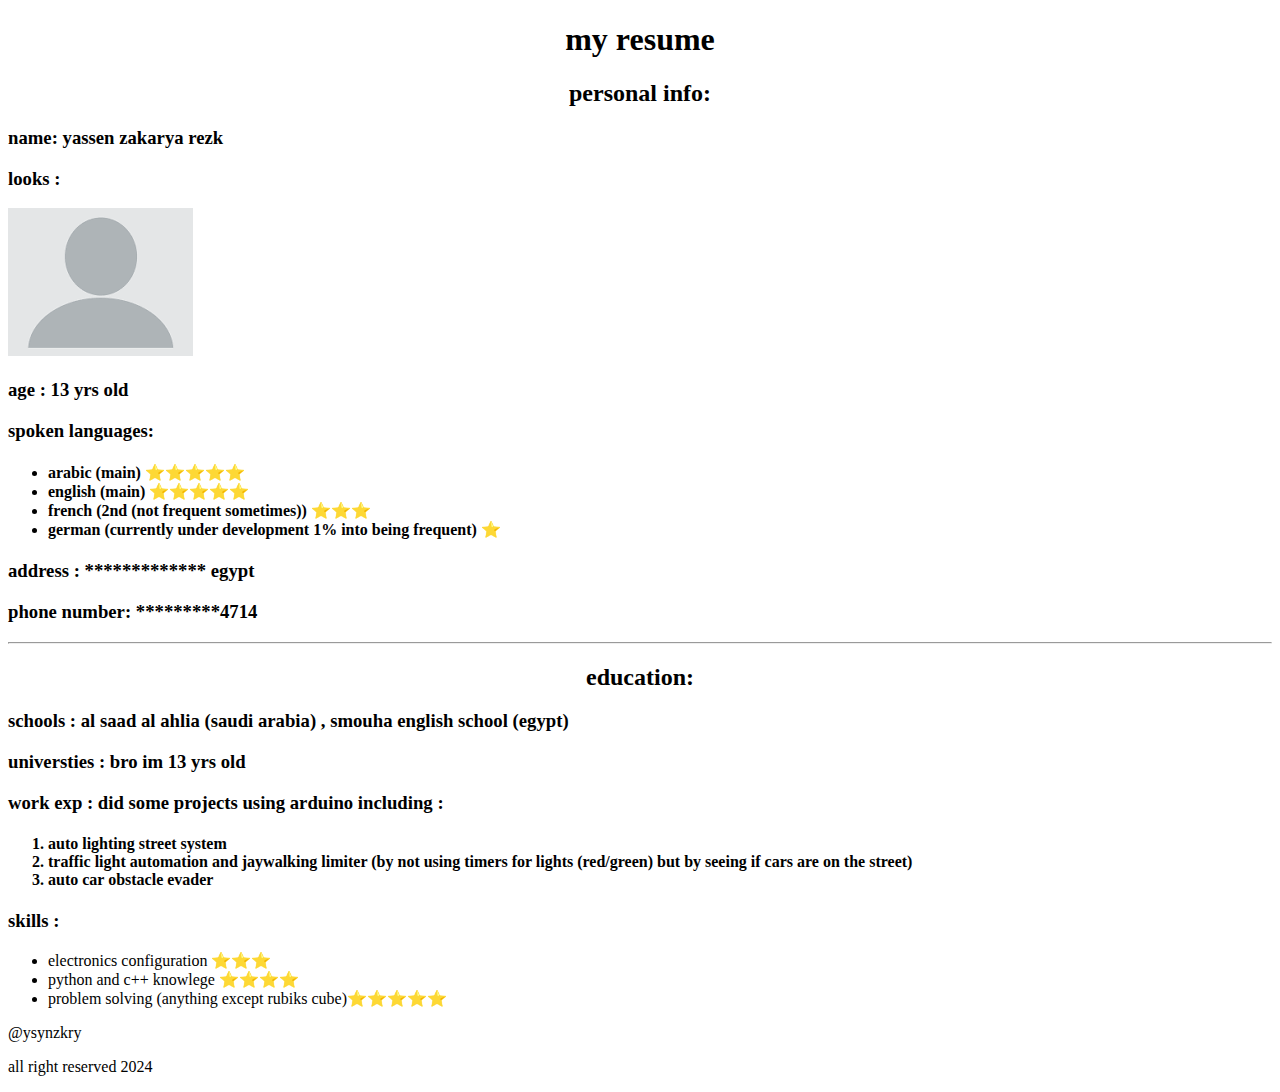
==== index.html @ 31d46eef "Add files via upload" ====
<!DOCTYPE html>
<html lang="en">
<head>
    <meta charset="UTF-8">
    <meta name="viewport" content="width=device-width, initial-scale=1.0">
    <title>My resume</title>
</head>
<body>
   <center><h1>my resume</h1>
<h2>personal info:</h2></center>
   <h3>name: yassen zakarya rezk</h3>
   <div><h3>looks :</h3><Img src="./pp.png" /></div>
   <h3>age : 13 yrs old</h3>
   <h3>spoken languages:</h3><ul>
    <h4>
    <li>arabic (main) ⭐️⭐️⭐️⭐️⭐️</li>
    <li>english (main) ⭐️⭐️⭐️⭐️⭐️</li>
    <li>french (2nd (not frequent sometimes)) ⭐️⭐️⭐️</li>
    <li>german (currently under development 1% into being frequent) ⭐️</li>

</h4>
   </ul>
   <h3>address : ************* egypt</h3>
   <h3>phone number: *********4714</h3>
   <hr />

   <center><h2>education:</h2></center>
<h3>schools : al saad al ahlia (saudi arabia) , smouha english school (egypt)</h3>
<h3>universties : bro im 13 yrs old</h3>
<h3>work exp : did some projects using arduino including :</h3>
<ol reverse=true>
    <h4>    
        <li>auto lighting street system</li>
        <li>traffic light automation and jaywalking limiter (by not using timers for lights (red/green) but by seeing if cars are on the street)</li>
        <li>auto car obstacle evader</li>
    </h4>

</ol>
<h3>skills : </h3><ul>
    <li>electronics configuration ⭐️⭐️⭐️</li>
    <li>python and c++ knowlege ⭐️⭐️⭐️⭐️</li>
    <li>problem solving (anything except rubiks cube)⭐️⭐️⭐️⭐️⭐️</li>


</ul>


</body>
<footer>
    <p>@ysynzkry</p>
    <p>all right reserved 2024</p>
</footer>
</html>
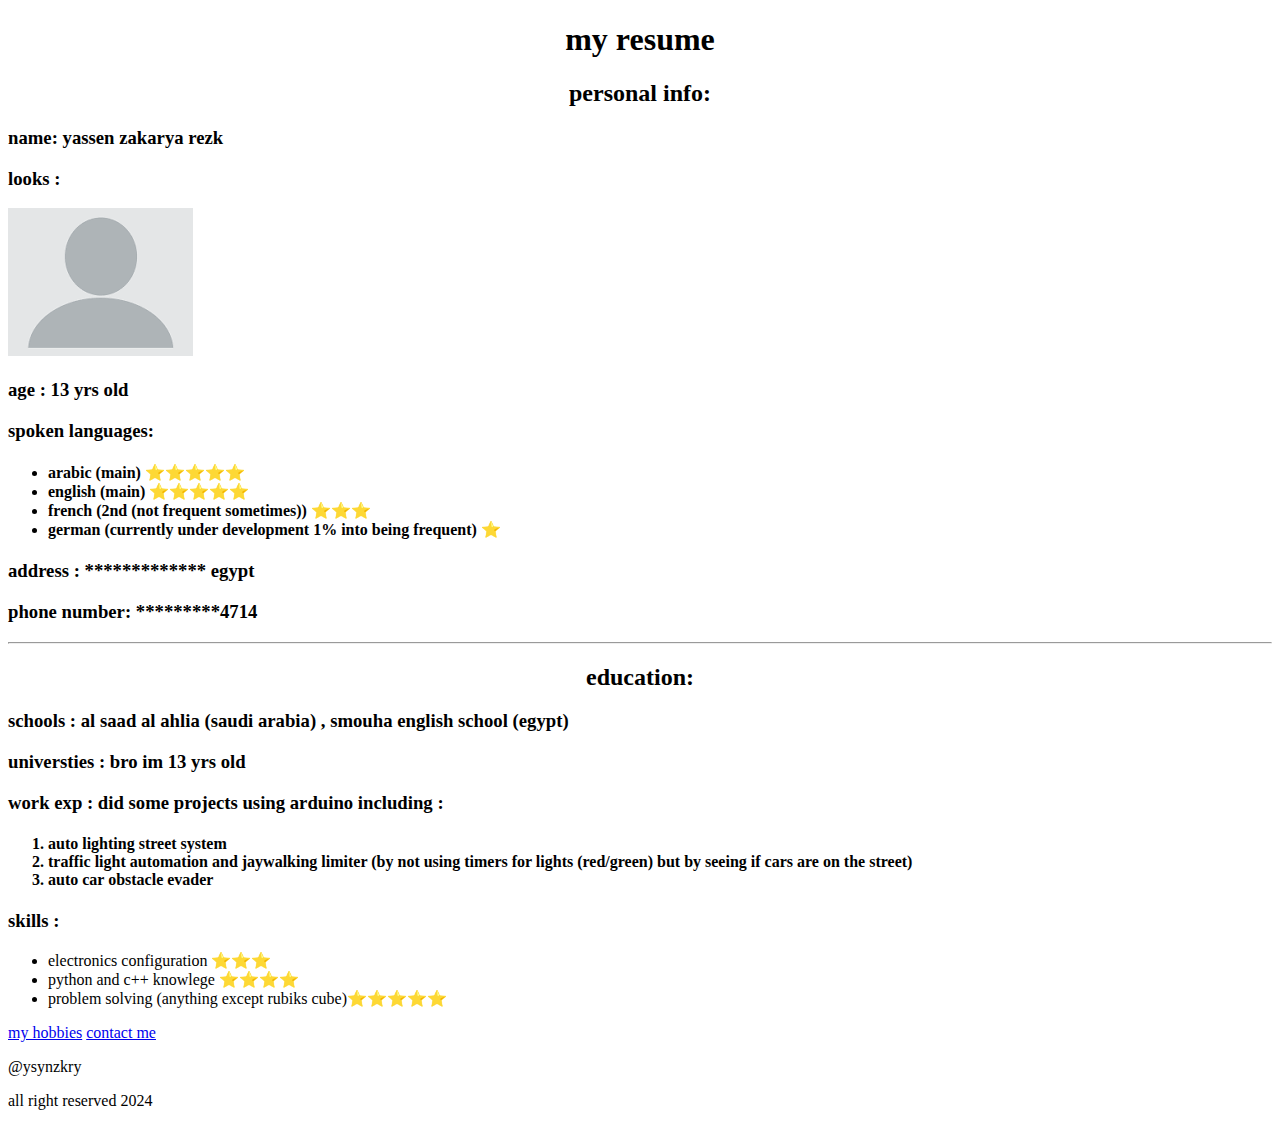
==== commit 77aa5a2a: "Add files via upload" ====
--- a/index.html
+++ b/index.html
@@ -47,6 +47,8 @@
 
 </body>
 <footer>
+    <a href="hobbies.html">my hobbies</a>
+    <a href="contact me.html">contact me</a>
     <p>@ysynzkry</p>
     <p>all right reserved 2024</p>
 </footer>
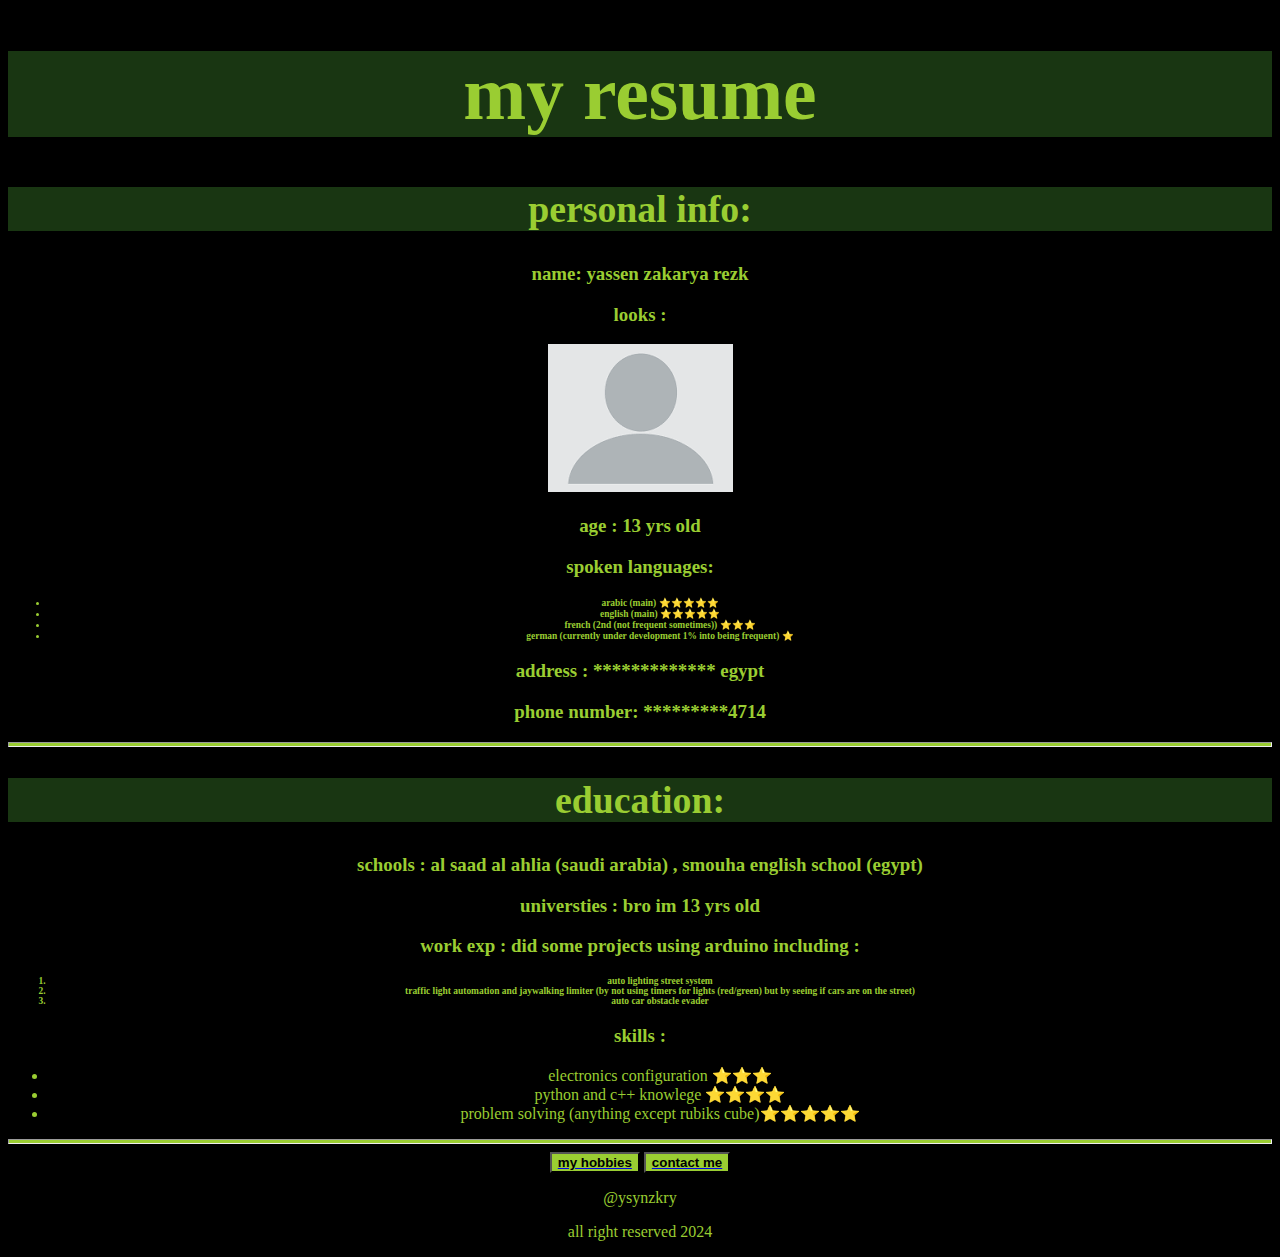
==== commit 16863f9a: "Add files via upload" ====
--- a/index.html
+++ b/index.html
@@ -2,54 +2,56 @@
 <html lang="en">
 <head>
     <meta charset="UTF-8">
-    <meta name="viewport" content="width=device-width, initial-scale=1.0">
+    <meta name="viewport" content="width=device-width, initial-scale=2.0">
     <title>My resume</title>
+    <link rel="stylesheet" href="./Index.css">
 </head>
 <body>
-   <center><h1>my resume</h1>
-<h2>personal info:</h2></center>
+<h1>my resume</h1>
+<h2>personal info:</h2>
    <h3>name: yassen zakarya rezk</h3>
-   <div><h3>looks :</h3><Img src="./pp.png" /></div>
-   <h3>age : 13 yrs old</h3>
-   <h3>spoken languages:</h3><ul>
-    <h4>
-    <li>arabic (main) ⭐️⭐️⭐️⭐️⭐️</li>
-    <li>english (main) ⭐️⭐️⭐️⭐️⭐️</li>
-    <li>french (2nd (not frequent sometimes)) ⭐️⭐️⭐️</li>
-    <li>german (currently under development 1% into being frequent) ⭐️</li>
+   <div draggable="true"><h3 draggable="true">looks :</h3><Img  draggable="true" src="./pp.png" /></div>
+   <h3 draggable="true">age : 13 yrs old</h3>
+   <h3 draggable="true">spoken languages:</h3><ul draggable="true">
+    <h4 draggable="true">
+    <li draggable="true">arabic (main) ⭐️⭐️⭐️⭐️⭐️</li>
+    <li draggable="true">english (main) ⭐️⭐️⭐️⭐️⭐️</li>
+    <li draggable="true">french (2nd (not frequent sometimes)) ⭐️⭐️⭐️</li>
+    <li draggable="true">german (currently under development 1% into being frequent) ⭐️</li>
 
 </h4>
    </ul>
-   <h3>address : ************* egypt</h3>
-   <h3>phone number: *********4714</h3>
-   <hr />
+   <h3 draggable="true">address : ************* egypt</h3>
+   <h3 draggable="true">phone number: *********4714</h3>
+   <hr draggable="true" />
 
-   <center><h2>education:</h2></center>
-<h3>schools : al saad al ahlia (saudi arabia) , smouha english school (egypt)</h3>
-<h3>universties : bro im 13 yrs old</h3>
-<h3>work exp : did some projects using arduino including :</h3>
-<ol reverse=true>
-    <h4>    
-        <li>auto lighting street system</li>
-        <li>traffic light automation and jaywalking limiter (by not using timers for lights (red/green) but by seeing if cars are on the street)</li>
-        <li>auto car obstacle evader</li>
+<h2 draggable="true">education:</h2>
+<h3 draggable="true">schools : al saad al ahlia (saudi arabia) , smouha english school (egypt)</h3>
+<h3 draggable="true">universties : bro im 13 yrs old</h3>
+<h3 draggable="true">work exp : did some projects using arduino including :</h3>
+<ol  draggable="true" reverse=true>
+    <h4 draggable="true">    
+        <li draggable="true">auto lighting street system</li>
+        <li draggable="true">traffic light automation and jaywalking limiter (by not using timers for lights (red/green) but by seeing if cars are on the street)</li>
+        <li draggable="true">auto car obstacle evader</li>
     </h4>
 
 </ol>
-<h3>skills : </h3><ul>
-    <li>electronics configuration ⭐️⭐️⭐️</li>
-    <li>python and c++ knowlege ⭐️⭐️⭐️⭐️</li>
-    <li>problem solving (anything except rubiks cube)⭐️⭐️⭐️⭐️⭐️</li>
+<h3 draggable="true">skills : </h3>
+<ul draggable="true">
+    <li draggable="true">electronics configuration ⭐️⭐️⭐️</li>
+    <li draggable="true">python and c++ knowlege ⭐️⭐️⭐️⭐️</li>
+    <li draggable="true">problem solving (anything except rubiks cube)⭐️⭐️⭐️⭐️⭐️</li>
 
 
 </ul>
-
+<hr draggable="true"/>
 
 </body>
 <footer>
-    <a href="hobbies.html">my hobbies</a>
-    <a href="contact me.html">contact me</a>
-    <p>@ysynzkry</p>
-    <p>all right reserved 2024</p>
+    <a href="hobbies.html"><button class="button" draggable="true">my hobbies</button></a>
+    <a href="contact me.html"><button class="button" draggable="true">contact me</button></a>
+    <p draggable="true">@ysynzkry</p>
+    <p draggable="true">all right reserved 2024</p>
 </footer>
 </html>--- a/Index.css
+++ b/Index.css
@@ -0,0 +1,37 @@
+.button{
+    background-color: yellowgreen;
+    text-align: center;
+    font-weight: bolder;
+    
+}
+button{
+    display:table-row-group;
+}
+body{
+    color: yellowgreen;
+    background-color: black;
+}
+h1{
+    font-weight: bolder;
+    font-size: 2cm;
+    text-align: center;
+    background:rgb(25, 54, 18);
+}
+h2{
+    font-size: 1cm;
+    background: rgb(25, 54, 18);
+}
+hr{
+    height: 0.2em;
+    background: yellowgreen;
+}
+html{
+    text-align: center;
+    
+}
+h3{
+    font-size: 0.5cm;
+}
+h4{
+    font-size: 0.25cm;
+}